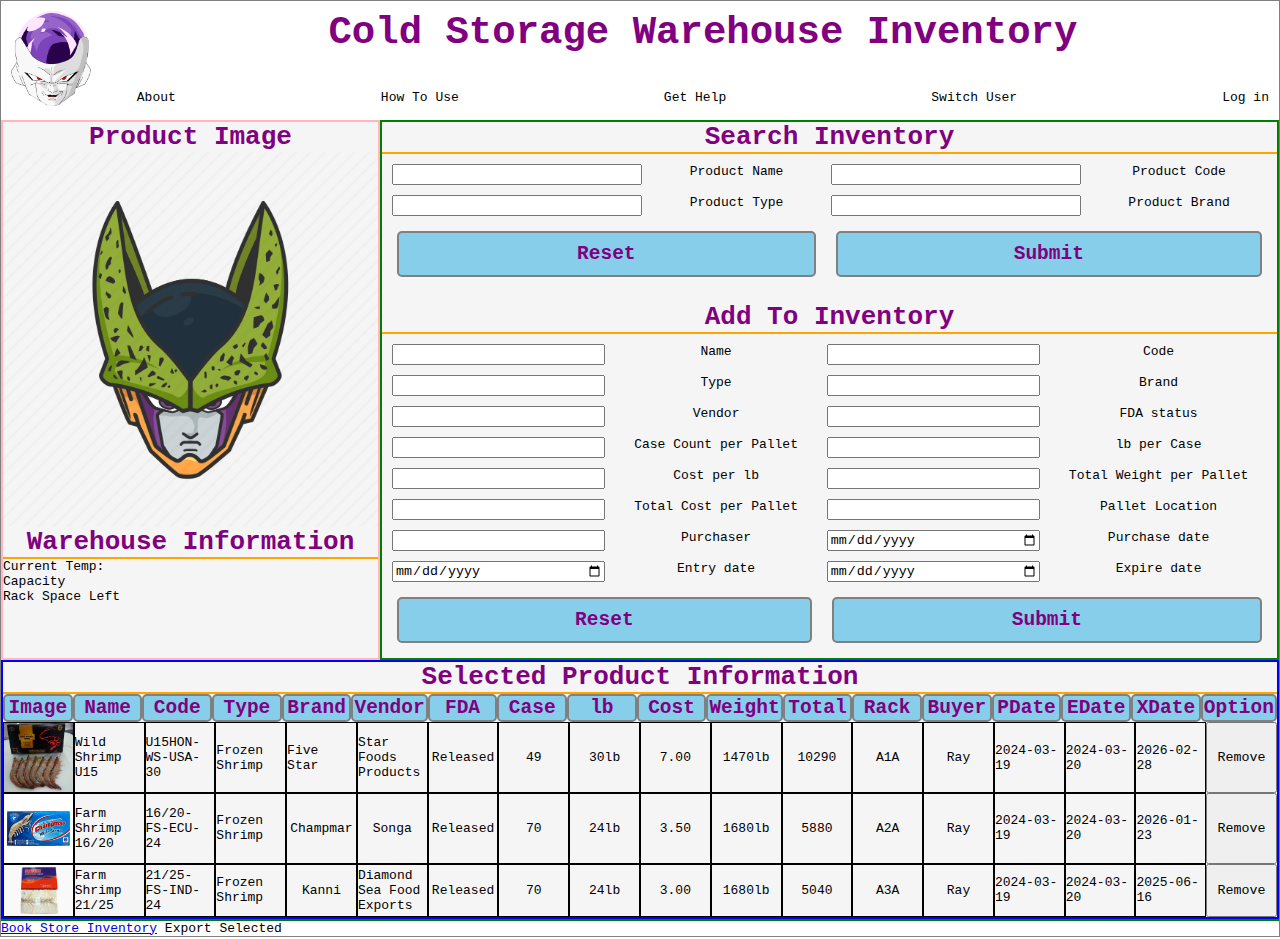
==== freezer/index.html @ 95b65b16 "change media queries, add image and option" ====
<!DOCTYPE html>
<html lang="en">
<head>
    <meta charset="UTF-8">
    <meta name="viewport" content="width=device-width, initial-scale=1.0">
    <title>Cold Storage Warehouse App</title>
    <link rel="icon" type="image/x-icon" href="assets/freezerFavIcon.png">
    <link rel="stylesheet" href="style.css">
    <script src="main.js" defer></script>
</head>
<body>
    <header class="header">
        <div class="header__logo">
            <img class="header__logo-img" src="assets/freezerLogo.png" alt="header__logo">
        </div>
        <div class="header__right-">
            <h1 class="header__right-text">Cold Storage Warehouse Inventory</h1>
            <nav class="header__right-navbar">
                    <span class="header__right-navbar-about">About</span>
                    <span class="header__right-navbar-how">How To Use</span>
                    <span class="header__right-navbar-help">Get Help</span>
                    <span class="header__right-navbar-user">Switch User</span>
                    <span class="header__right-navbar-log">Log in</span>
            </nav>
        </div>
    </header>
    <main class="main">
        <section class="display">
            <div class="display__product">
                <h2 class="display__product-header">Product Image</h2>
                <div class="display__product-img">
                    <img src="assets/cellProduct.png" alt="product__img">
                </div>
            </div>
            <div class="display__warehouse-info">
                <h2 class="display__warehouse-info__header">Warehouse Information</h2>
                <label for="">Current Temp:</label>
                <span></span>
                <br>
                <label for="">Capacity</label>
                <span></span>
                <br>
                <label for="">Rack Space Left</label>
                <span></span>
            </div>
        </section>
        <section class="inventory">
            <div class="search-inventory">
                <h2 class="search-inventory__header">Search Inventory</h2>
                <form class="search-inventory__form">
                <input id="searchName" class="search-inventory__form-name" name="searchName" type="text"/>
                <label for="searchName">Product Name
                </label>
                <input id="searchCode" class="search-inventory__form-code" name="searchCode" type="number"/>
                <label for="searchCode">Product Code
                </label>
                <input id="searchType" class="search-inventory__form-type" name="searchType" type="text"/>
                <label for="searchType">Product Type
                </label>
                <input id="searchBrand" class="search-inventory__form-brand" name="searchBrand" type="text"/>
                <label for="searchBrand">Product Brand
                </label>
                <input class="search-inventory__form-reset-button" type="button" value="Reset"/>
                <input class="search-inventory__form-submit-button" type="submit" value="Submit">
                </form>
            </div>
            <div class="add-inventory">
                <h2 class="add-inventory__header">Add To Inventory</h2>
                <form class="add-inventory__form">
                    <input id="addName" class="add-inventory__form-name" name="addName" type="text"/>
                    <label for="addName">Name
                    </label>
                    <input id="addCode" class="add-inventory__form-code" name="addCode" type="text"/>
                    <label for="addCode">Code
                    </label>
                    <input id="addType" class="add-inventory__form-type" name="addType" type="text"/>
                    <label for="addType">Type
                    </label>
                    <input id="addBrand" class="add-inventory__form-brand" name="addBrand" type="text"/>
                    <label for="addBrand">Brand
                    </label>
                    <input id="addVendor" class="add-inventory__form-vendor" name="addVendor" type="text"/>
                    <label for="addVendor">Vendor
                    </label>
                    <input id="addFDA" class="add-inventory__form-fda" name="addFDA" type="text"/>
                    <label for="addFDA">FDA status
                    </label>
                    <input id="addCase" class="add-inventory__form-case" name="addCase" type="number"/>
                    <label for="addCase">Case Count per Pallet
                    </label>
                    <input id="addLb" class="add-inventory__form-lb" name="addLb" type="number"/>
                    <label for="addLb">lb per Case
                    </label>
                    <input id="addCost" class="add-inventory__form-cost" name="addCost" type="number"/>
                    <label for="addCost">Cost per lb
                    </label>
                    <input id="addWeight" class="add-inventory__form-weight" name="addWeight" type="number"/>
                    <label for="addWeight">Total Weight per Pallet
                    </label>
                    <input id="addTotal" class="add-inventory__form-total" name="addTotal" type="number"/>
                    <label for="addTotal">Total Cost per Pallet
                    </label>
                    <input id="addLocation" class="add-inventory__form-location" name="addLocation" type="number"/>
                    <label for="addLocation">Pallet Location
                    </label>
                    <input id="addPurchaser" class="add-inventory__form-purchaser" name="addPurchaser" type="text"/>
                    <label for="addPurchaser">Purchaser
                    </label>
                    <input id="addPDate" class="add-inventory__form-pdate" name="addPDate" type="date"/>
                    <label for="addPDate">Purchase date
                    </label>
                    <input id="addEDate" class="add-inventory__form-edate" name="addEDate" type="date"/>
                    <label for="addEDate">Entry date
                    </label>
                    <input id="addXDate" class="add-inventory__form-xdate" name="addXDate" type="date"/>
                    <label for="addXDate">Expire date
                    </label>
                    <input class="add-inventory__form-reset-button" type="button" value="Reset"/>
                    <input class="add-inventory__form-submit-button" type="submit" value="Submit">
                </form>
            </div>
        </section>
        <section class="information">
            <h2 class="information__header">Selected Product Information</h2>
            <div class="information__table">
                <button class="information__table-values">Image</button>
                <button id="1.nameButton" class="information__table-values">Name</button>
                <button id="2.codeButton" class="information__table-values">Code</button>
                <button id="3.typeButton" class="information__table-values">Type</button>
                <button id="4.brandButton" class="information__table-values">Brand</button>
                <button id="5.vendorButton" class="information__table-values">Vendor</button>
                <button id="6.fdaButton" class="information__table-values">FDA</button>
                <button id="7.caseButton" class="information__table-values">Case</button>
                <button id="8.lbButton" class="information__table-values">lb</button>
                <button id="9.costButton" class="information__table-values">Cost</button>
                <button id="10.weightButton" class="information__table-values">Weight</button>
                <button id="11.totalButton" class="information__table-values">Total</button>
                <button id="12.rackButton" class="information__table-values">Rack</button>
                <button id="13.buyerButton" class="information__table-values">Buyer</button>
                <button id="14.pDateButton" class="information__table-values">PDate</button>
                <button id="15.eDateButton" class="information__table-values">EDate</button>
                <button id="16.xDateButton" class="information__table-values">XDate</button>
                <button class="information__table-values">Option</button>
                <ul class="information__list">
                    <li id="U15HON-WS-USA-30" class="information__list-item"><span><img src="assets/fiveStarBrand.png" alt="fiveStarBrandShrimp"></span><span>Wild Shrimp U15</span><span>U15HON-WS-USA-30</span><span>Frozen Shrimp</span><span>Five Star</span><span>Star Foods Products</span><span>Released</span><span>49</span><span>30lb</span><span>7.00</span><span>1470lb</span><span>10290</span><span>A1A</span><span>Ray</span><span>2024-03-19</span><span>2024-03-20</span><span>2026-02-28</span><input class="information__remove-button" type="button" value="Remove" /></li>
                    <li id="16/20-FS-ECU-24" class="information__list-item"><span><img src="assets/champmarBrand.png" alt="champmarBrandShrimp"></span><span>Farm Shrimp 16/20</span><span>16/20-FS-ECU-24</span><span>Frozen Shrimp</span><span>Champmar</span><span>Songa</span><span>Released</span><span>70</span><span>24lb</span><span>3.50</span><span>1680lb</span><span>5880</span><span>A2A</span><span>Ray</span><span>2024-03-19</span><span>2024-03-20</span><span>2026-01-23</span><input class="information__remove-button" type="button" value="Remove" /></li>
                    <li id="21/25-FS-IND-24" class="information__list-item"><span><img src="assets/kanniBrand.png" alt="kanniBrandShrimp"></span><span>Farm Shrimp 21/25</span><span>21/25-FS-IND-24</span><span>Frozen Shrimp</span><span>Kanni</span><span>Diamond Sea Food Exports</span><span>Released</span><span>70</span><span>24lb</span><span>3.00</span><span>1680lb</span><span>5040</span><span>A3A</span><span>Ray</span><span>2024-03-19</span><span>2024-03-20</span><span>2025-06-16</span><input class="information__remove-button" type="button" value="Remove" /></li>
                </ul>
            </div>
        </section>
    </main>
    <footer class="footer">
        <nav class="footer__navbar">
            <a href="../index.html">Book Store Inventory</a>
            <span>Export Selected</span>
        </nav>
    </footer>    
</body>
</html>
---- freezer/style.css ----
* {
    margin: 0px;
    font-family: monospace;
}

button,
.add-inventory__form-reset-button,
.add-inventory__form-submit-button,
.search-inventory__form-reset-button,
.search-inventory__form-submit-button {
    cursor: pointer;
}

body {
    border: 1px solid grey;
}

h2 {
    font-size: 2em;
    color: purple;
    text-align: center;
    border-bottom: 2px solid orange
}

.header {
    display: grid;
    grid-template-columns: 10% 90%;
    padding: 10px;
}

.header__logo {
    width: 80px;
}

.header__logo-img {
    width: 80px;
}

.header__right-text {
    font-size: 3em;
    color: purple;
    padding-bottom: 15px;
    text-align: center;
}

.header__right-navbar {
    padding-top: 20px;
    display: flex;
    justify-content: space-between;  
}

.main {
    height: auto;
    display: grid;
    background: whitesmoke;
    border-bottom: 2px solid green;
    grid-template-columns: 1fr 3fr;
    grid-template-rows:auto auto;
}

img {
    width: 375px;
}

.display{
    grid-column: 1 / 1;
    border: 2px solid lightpink
}

.display__product {
    display: block;
}

.display__product-img {
    display: flex;
    flex-direction: column;
    align-items: center;
}

.display__product-header {
    border-bottom: none;
}

.display__warehouse-info-header {
    margin-bottom: 10px;
    border-top: 2px solid orange;
}


.information {
    grid-column: 1 / 3;
    border: 2px solid blue;
}

.inventory {
    grid-column: 2 / 3;
    border: 2px solid green;
}
.search-inventory,
.add-inventory {
    display: grid;
    grid-template-rows: auto auto;
}

.search-inventory__form,
.add-inventory__form {
    margin: 10px;
    display: grid;
    grid-template-columns: auto auto auto auto;
    grid-template-rows: auto auto auto auto;
    gap: 10px;

    label {
        text-align: center
    }
}
.search-inventory__form-reset-button,
.add-inventory__form-reset-button {
    grid-column: 1 / 3;
    margin: 5px;
    padding: 10px;
    font-size: 1.5em;
    font-weight: 900;
    background: skyblue;
    color: purple;
    border-radius: 5px;
    border: 2px solid grey;
}

.search-inventory__form-submit-button,
.add-inventory__form-submit-button {
    grid-column: 3 / 5;
    margin: 5px;
    padding: 10px;
    font-size: 1.5em;
    font-weight: 900;
    background: skyblue;
    color: purple;
    border-radius: 5px;
    border: 2px solid grey;
}

.information__table {
    display: grid;
    grid-template-columns: repeat(18, 1fr);

    button {
        font-size: 1.5em;
        font-weight: 900;
        padding: 1px;
        background: skyblue;
        color: purple;
        border-radius: 5px;
        border: 2px solid grey;
    }

    .information__list {
        grid-column: 1 / 19;
        padding-inline-start: 0;
    }

}

.information__list-item {
    display: grid;
    grid-template-columns: repeat(18, 1fr);

    span {
        display: flex;
        align-items: center;
        justify-content: center;
        border: 1px solid black;
    }

    img {
        width: 100%;
        height: 100%;
    }

}

@media (max-width: 1100px ) {

    .add-inventory,
    .information__table,
    .information__list {
        display: none;
    }

    .main {
        width: auto;
        height: auto;
        display: flex;
        flex-direction: column;
    }

}

@media (max-width: 550px ) {

    .add-inventory,
    .information__table,
    .information__list {
        display: none;
    }

    .search-inventory__form,
    .search-inventory {
        display: flex;
        flex-direction: column;
        margin-top: 8px;
    }

}
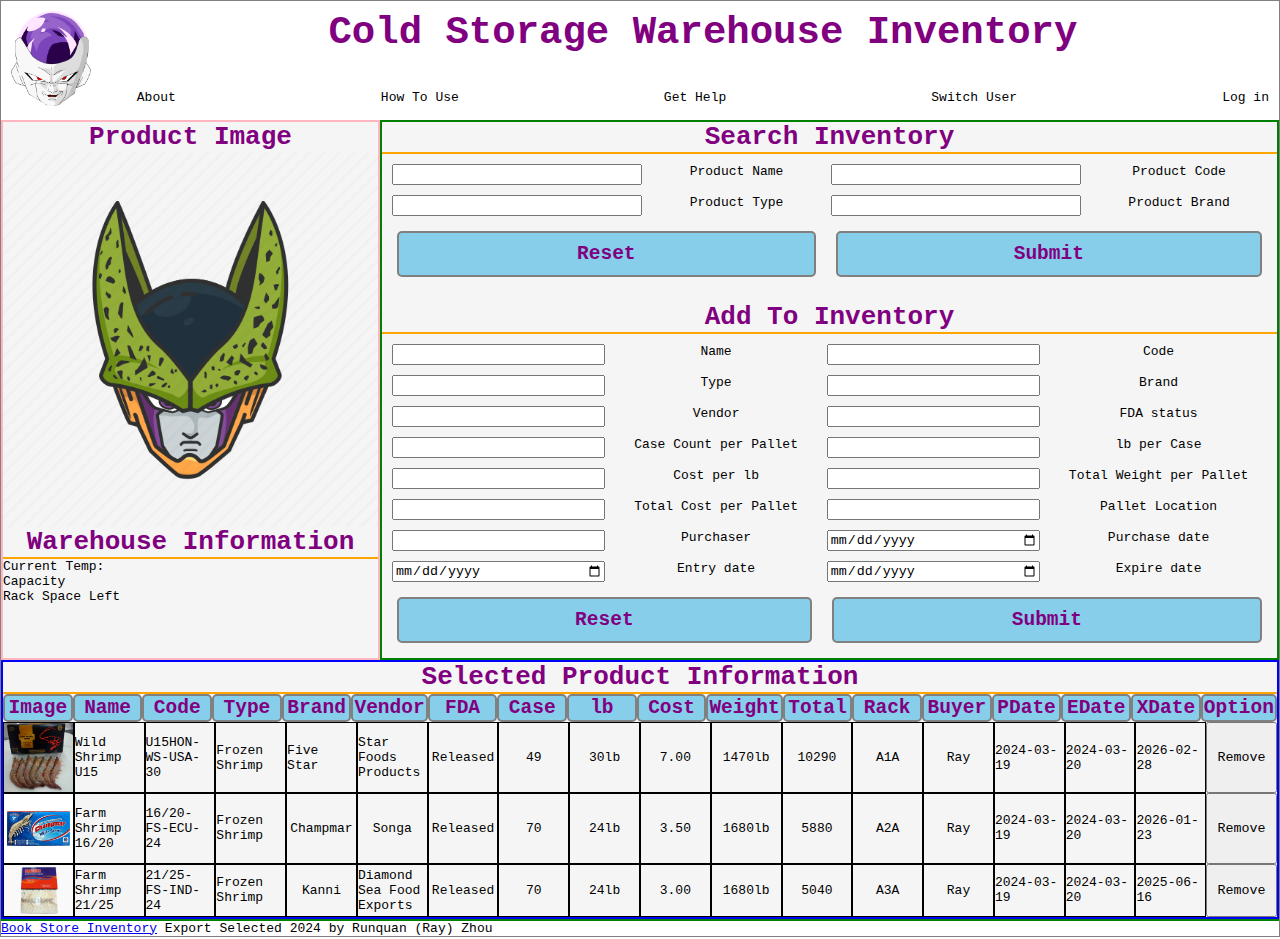
==== commit ca56e042: "make changes to readme" ====
--- a/freezer/index.html
+++ b/freezer/index.html
@@ -152,7 +152,7 @@
     <footer class="footer">
         <nav class="footer__navbar">
             <a href="../index.html">Book Store Inventory</a>
-            <span>Export Selected</span>
+            <span>Export Selected</span> <span>2024 by Runquan (Ray) Zhou</span>
         </nav>
     </footer>    
 </body>
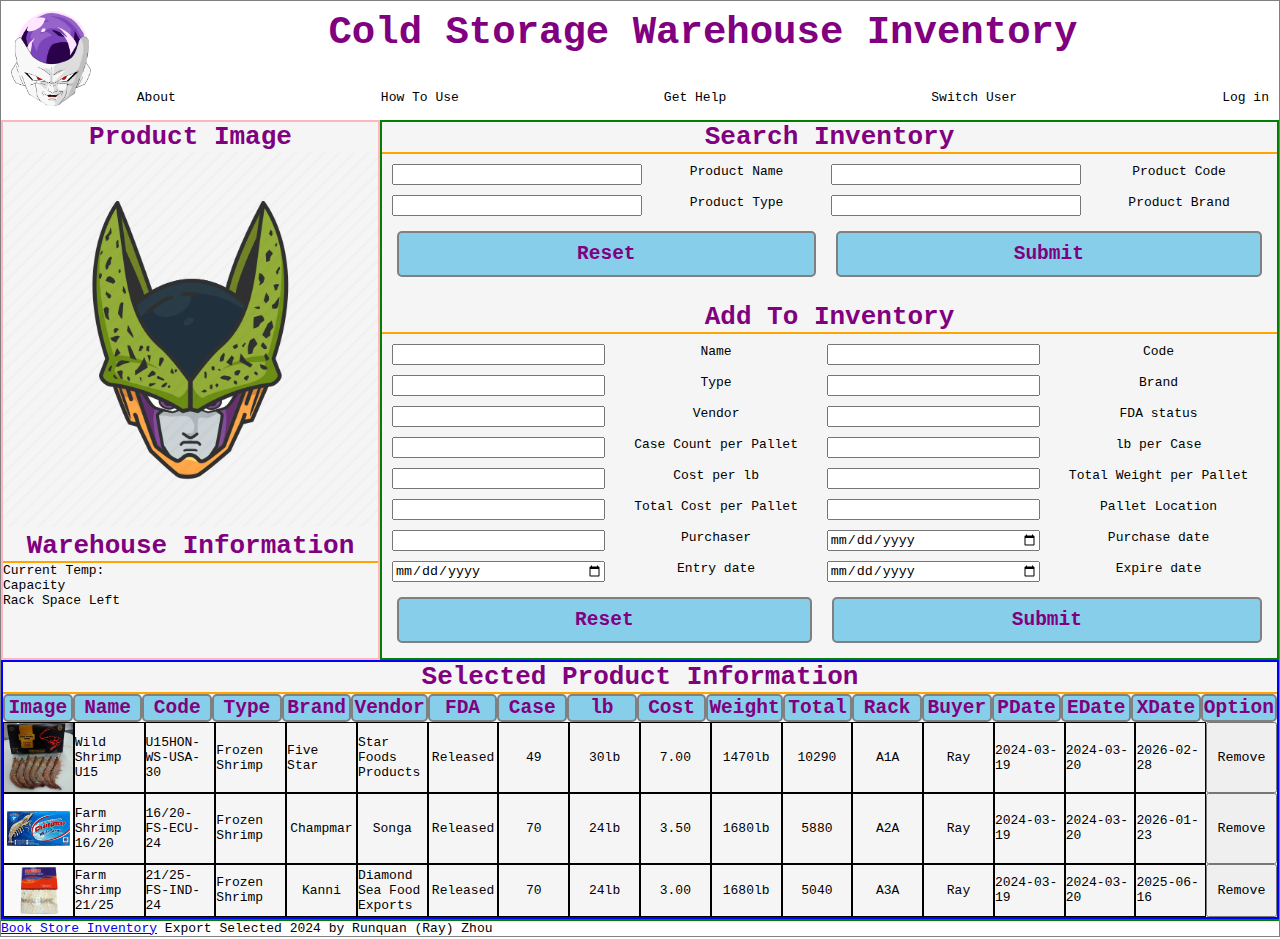
==== commit 6f96c16b: "give inventory images eventListeners" ====
--- a/freezer/index.html
+++ b/freezer/index.html
@@ -28,8 +28,8 @@
         <section class="display">
             <div class="display__product">
                 <h2 class="display__product-header">Product Image</h2>
-                <div class="display__product-img">
-                    <img src="assets/cellProduct.png" alt="product__img">
+                <div class="display__product-img-container">
+                    <img id="display__product-image" src="assets/cellProduct.png" alt="product__img">
                 </div>
             </div>
             <div class="display__warehouse-info">
@@ -142,9 +142,11 @@
                 <button id="16.xDateButton" class="information__table-values">XDate</button>
                 <button class="information__table-values">Option</button>
                 <ul class="information__list">
-                    <li id="U15HON-WS-USA-30" class="information__list-item"><span><img src="assets/fiveStarBrand.png" alt="fiveStarBrandShrimp"></span><span>Wild Shrimp U15</span><span>U15HON-WS-USA-30</span><span>Frozen Shrimp</span><span>Five Star</span><span>Star Foods Products</span><span>Released</span><span>49</span><span>30lb</span><span>7.00</span><span>1470lb</span><span>10290</span><span>A1A</span><span>Ray</span><span>2024-03-19</span><span>2024-03-20</span><span>2026-02-28</span><input class="information__remove-button" type="button" value="Remove" /></li>
-                    <li id="16/20-FS-ECU-24" class="information__list-item"><span><img src="assets/champmarBrand.png" alt="champmarBrandShrimp"></span><span>Farm Shrimp 16/20</span><span>16/20-FS-ECU-24</span><span>Frozen Shrimp</span><span>Champmar</span><span>Songa</span><span>Released</span><span>70</span><span>24lb</span><span>3.50</span><span>1680lb</span><span>5880</span><span>A2A</span><span>Ray</span><span>2024-03-19</span><span>2024-03-20</span><span>2026-01-23</span><input class="information__remove-button" type="button" value="Remove" /></li>
-                    <li id="21/25-FS-IND-24" class="information__list-item"><span><img src="assets/kanniBrand.png" alt="kanniBrandShrimp"></span><span>Farm Shrimp 21/25</span><span>21/25-FS-IND-24</span><span>Frozen Shrimp</span><span>Kanni</span><span>Diamond Sea Food Exports</span><span>Released</span><span>70</span><span>24lb</span><span>3.00</span><span>1680lb</span><span>5040</span><span>A3A</span><span>Ray</span><span>2024-03-19</span><span>2024-03-20</span><span>2025-06-16</span><input class="information__remove-button" type="button" value="Remove" /></li>
+                    <li id="U15HON-WS-USA-30" class="information__list-item"><span><img class="information__list-image" src="assets/fiveStarBrand.png" alt="fiveStarBrandShrimp"></span><span>Wild Shrimp U15</span><span>U15HON-WS-USA-30</span><span>Frozen Shrimp</span><span>Five Star</span><span>Star Foods Products</span><span>Released</span><span>49</span><span>30lb</span><span>7.00</span><span>1470lb</span><span>10290</span><span>A1A</span><span>Ray</span><span>2024-03-19</span><span>2024-03-20</span><span>2026-02-28</span><input class="information__remove-button" type="button" value="Remove" /></li>
+
+                    <li id="16/20-FS-ECU-24" class="information__list-item"><span><img class="information__list-image" src="assets/champmarBrand.png" alt="champmarBrandShrimp"></span><span>Farm Shrimp 16/20</span><span>16/20-FS-ECU-24</span><span>Frozen Shrimp</span><span>Champmar</span><span>Songa</span><span>Released</span><span>70</span><span>24lb</span><span>3.50</span><span>1680lb</span><span>5880</span><span>A2A</span><span>Ray</span><span>2024-03-19</span><span>2024-03-20</span><span>2026-01-23</span><input class="information__remove-button" type="button" value="Remove" /></li>
+
+                    <li id="21/25-FS-IND-24" class="information__list-item"><span><img class="information__list-image" src="assets/kanniBrand.png" alt="kanniBrandShrimp"></span><span>Farm Shrimp 21/25</span><span>21/25-FS-IND-24</span><span>Frozen Shrimp</span><span>Kanni</span><span>Diamond Sea Food Exports</span><span>Released</span><span>70</span><span>24lb</span><span>3.00</span><span>1680lb</span><span>5040</span><span>A3A</span><span>Ray</span><span>2024-03-19</span><span>2024-03-20</span><span>2025-06-16</span><input class="information__remove-button" type="button" value="Remove" /></li>
                 </ul>
             </div>
         </section>
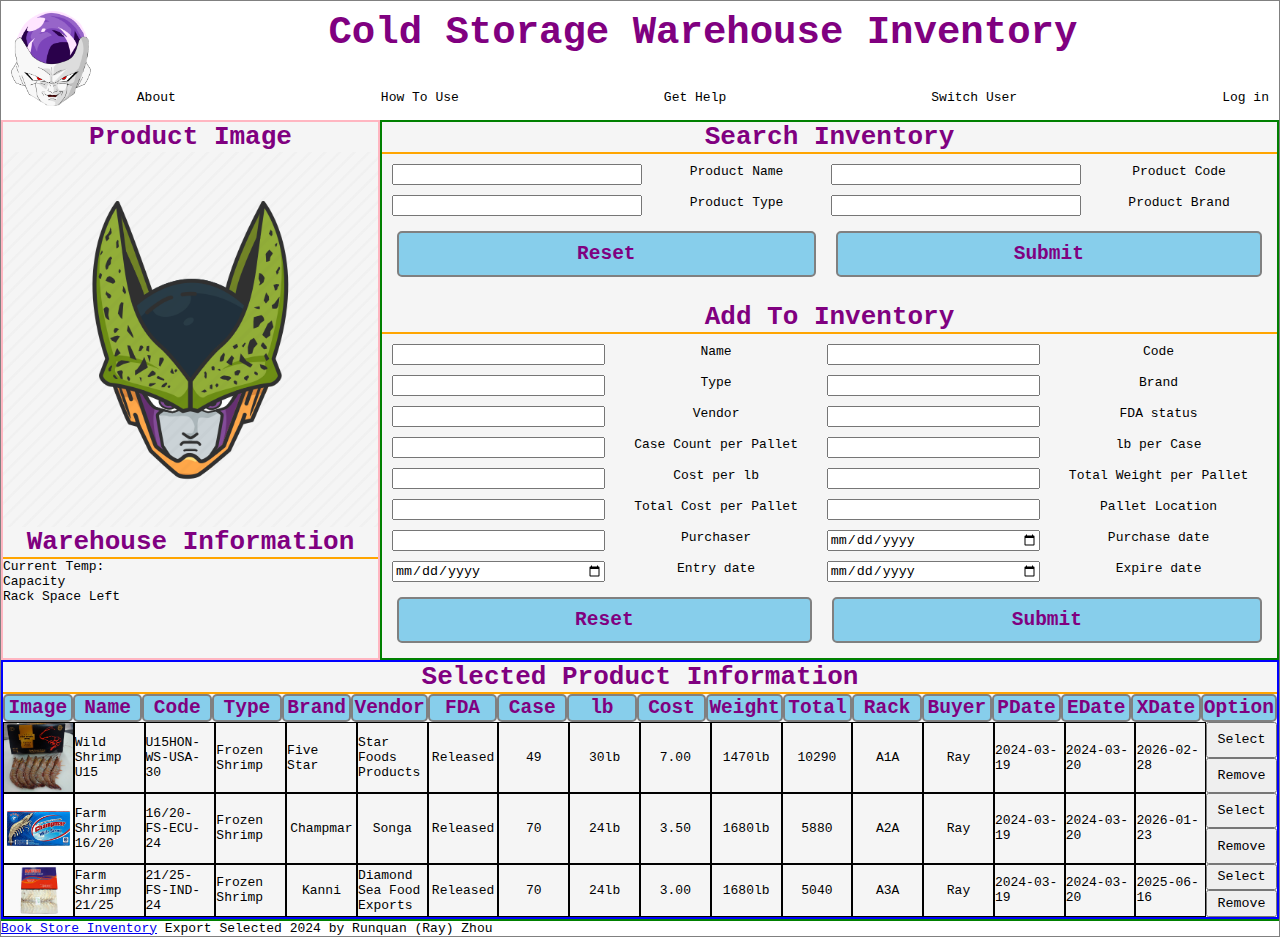
==== commit 95aa2c25: "add select button" ====
--- a/freezer/index.html
+++ b/freezer/index.html
@@ -142,11 +142,11 @@
                 <button id="16.xDateButton" class="information__table-values">XDate</button>
                 <button class="information__table-values">Option</button>
                 <ul class="information__list">
-                    <li id="U15HON-WS-USA-30" class="information__list-item"><span><img class="information__list-image" src="assets/fiveStarBrand.png" alt="fiveStarBrandShrimp"></span><span>Wild Shrimp U15</span><span>U15HON-WS-USA-30</span><span>Frozen Shrimp</span><span>Five Star</span><span>Star Foods Products</span><span>Released</span><span>49</span><span>30lb</span><span>7.00</span><span>1470lb</span><span>10290</span><span>A1A</span><span>Ray</span><span>2024-03-19</span><span>2024-03-20</span><span>2026-02-28</span><input class="information__remove-button" type="button" value="Remove" /></li>
+                    <li id="U15HON-WS-USA-30" class="information__list-item"><span><img class="information__list-image" src="assets/fiveStarBrand.png" alt="fiveStarBrandShrimp"></span><span>Wild Shrimp U15</span><span>U15HON-WS-USA-30</span><span>Frozen Shrimp</span><span>Five Star</span><span>Star Foods Products</span><span>Released</span><span>49</span><span>30lb</span><span>7.00</span><span>1470lb</span><span>10290</span><span>A1A</span><span>Ray</span><span>2024-03-19</span><span>2024-03-20</span><span>2026-02-28</span><div class="information__option"><input class="information__select-button" type="button" value="Select" /><input class="information__remove-button" type="button" value="Remove" /></div></li>
 
-                    <li id="16/20-FS-ECU-24" class="information__list-item"><span><img class="information__list-image" src="assets/champmarBrand.png" alt="champmarBrandShrimp"></span><span>Farm Shrimp 16/20</span><span>16/20-FS-ECU-24</span><span>Frozen Shrimp</span><span>Champmar</span><span>Songa</span><span>Released</span><span>70</span><span>24lb</span><span>3.50</span><span>1680lb</span><span>5880</span><span>A2A</span><span>Ray</span><span>2024-03-19</span><span>2024-03-20</span><span>2026-01-23</span><input class="information__remove-button" type="button" value="Remove" /></li>
+                    <li id="16/20-FS-ECU-24" class="information__list-item"><span><img class="information__list-image" src="assets/champmarBrand.png" alt="champmarBrandShrimp"></span><span>Farm Shrimp 16/20</span><span>16/20-FS-ECU-24</span><span>Frozen Shrimp</span><span>Champmar</span><span>Songa</span><span>Released</span><span>70</span><span>24lb</span><span>3.50</span><span>1680lb</span><span>5880</span><span>A2A</span><span>Ray</span><span>2024-03-19</span><span>2024-03-20</span><span>2026-01-23</span><div class="information__option"><input class="information__select-button" type="button" value="Select" /><input class="information__remove-button" type="button" value="Remove" /></div></li>
 
-                    <li id="21/25-FS-IND-24" class="information__list-item"><span><img class="information__list-image" src="assets/kanniBrand.png" alt="kanniBrandShrimp"></span><span>Farm Shrimp 21/25</span><span>21/25-FS-IND-24</span><span>Frozen Shrimp</span><span>Kanni</span><span>Diamond Sea Food Exports</span><span>Released</span><span>70</span><span>24lb</span><span>3.00</span><span>1680lb</span><span>5040</span><span>A3A</span><span>Ray</span><span>2024-03-19</span><span>2024-03-20</span><span>2025-06-16</span><input class="information__remove-button" type="button" value="Remove" /></li>
+                    <li id="21/25-FS-IND-24" class="information__list-item"><span><img class="information__list-image" src="assets/kanniBrand.png" alt="kanniBrandShrimp"></span><span>Farm Shrimp 21/25</span><span>21/25-FS-IND-24</span><span>Frozen Shrimp</span><span>Kanni</span><span>Diamond Sea Food Exports</span><span>Released</span><span>70</span><span>24lb</span><span>3.00</span><span>1680lb</span><span>5040</span><span>A3A</span><span>Ray</span><span>2024-03-19</span><span>2024-03-20</span><span>2025-06-16</span><div class="information__option"><input class="information__select-button" type="button" value="Select" /><input class="information__remove-button" type="button" value="Remove" /></div></li>
                 </ul>
             </div>
         </section>
--- a/freezer/style.css
+++ b/freezer/style.css
@@ -75,6 +75,11 @@
     display: flex;
     flex-direction: column;
     align-items: center;
+}
+
+.display__product-img-container{
+    display: flex;
+    justify-content: center;
 }
 
 .display__product-header {
@@ -179,6 +184,10 @@
 
 }
 
+.information__option {
+    display: grid;
+}
+
 @media (max-width: 1100px ) {
 
     .add-inventory,
@@ -193,6 +202,10 @@
         display: flex;
         flex-direction: column;
     }
+    .display__product-img-container{
+        display: flex;
+        justify-content: center;
+    }
 
 }
 
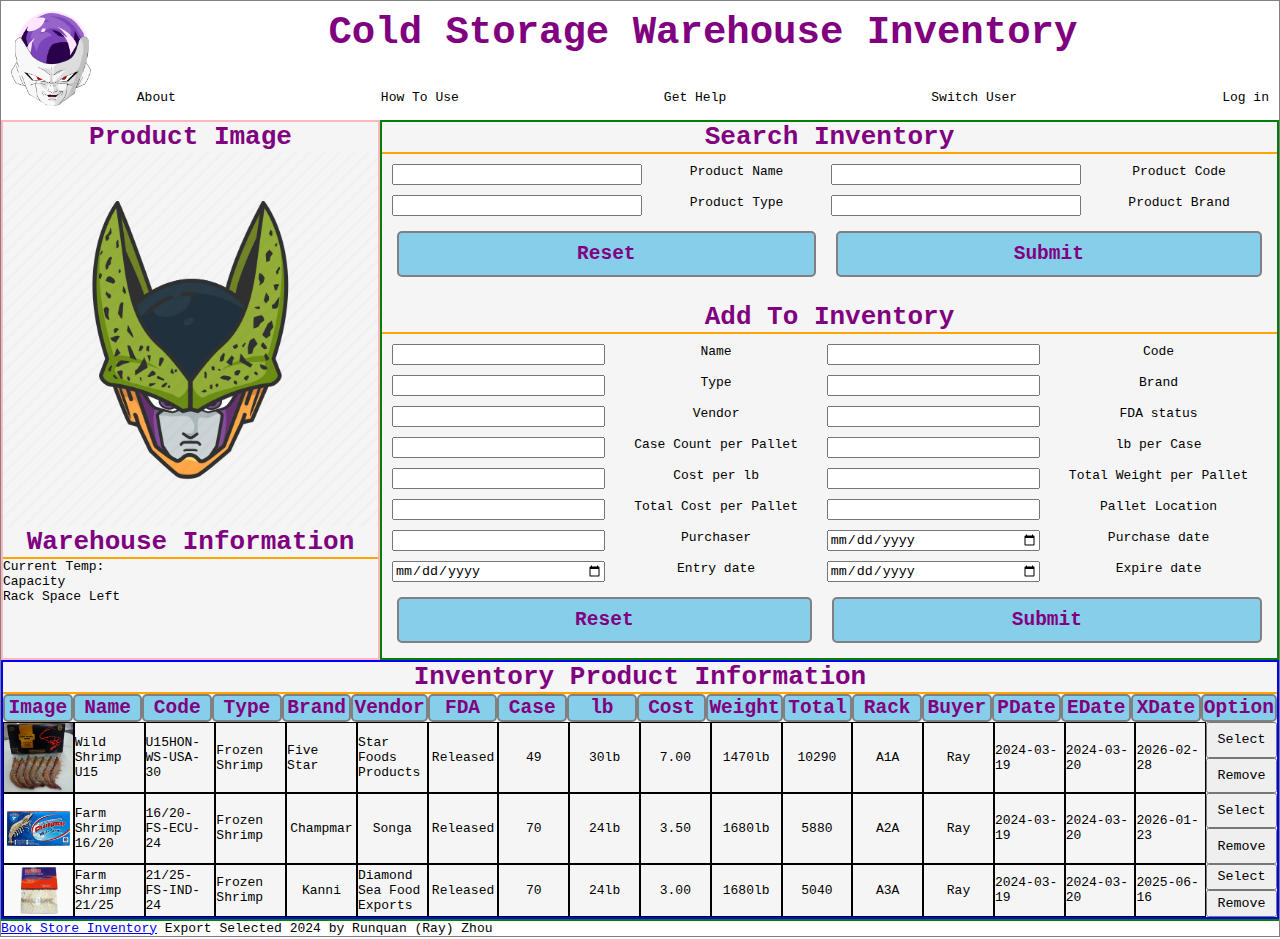
==== commit bb1f12ac: "add html to product info div" ====
--- a/freezer/index.html
+++ b/freezer/index.html
@@ -64,6 +64,11 @@
                 <input class="search-inventory__form-submit-button" type="submit" value="Submit">
                 </form>
             </div>
+            <div class="display__product-info">
+                <h2 class="display__product-info-header">Selected Product</h2>
+                <div class="display__product-info-summary">
+                </div>
+            </div>
             <div class="add-inventory">
                 <h2 class="add-inventory__header">Add To Inventory</h2>
                 <form class="add-inventory__form">
@@ -121,7 +126,7 @@
             </div>
         </section>
         <section class="information">
-            <h2 class="information__header">Selected Product Information</h2>
+            <h2 class="information__header">Inventory Product Information</h2>
             <div class="information__table">
                 <button class="information__table-values">Image</button>
                 <button id="1.nameButton" class="information__table-values">Name</button>
--- a/freezer/style.css
+++ b/freezer/style.css
@@ -101,6 +101,15 @@
     grid-column: 2 / 3;
     border: 2px solid green;
 }
+
+.display__product-info {
+    display: none;
+
+    li {
+        list-style: square;
+    }
+}
+
 .search-inventory,
 .add-inventory {
     display: grid;
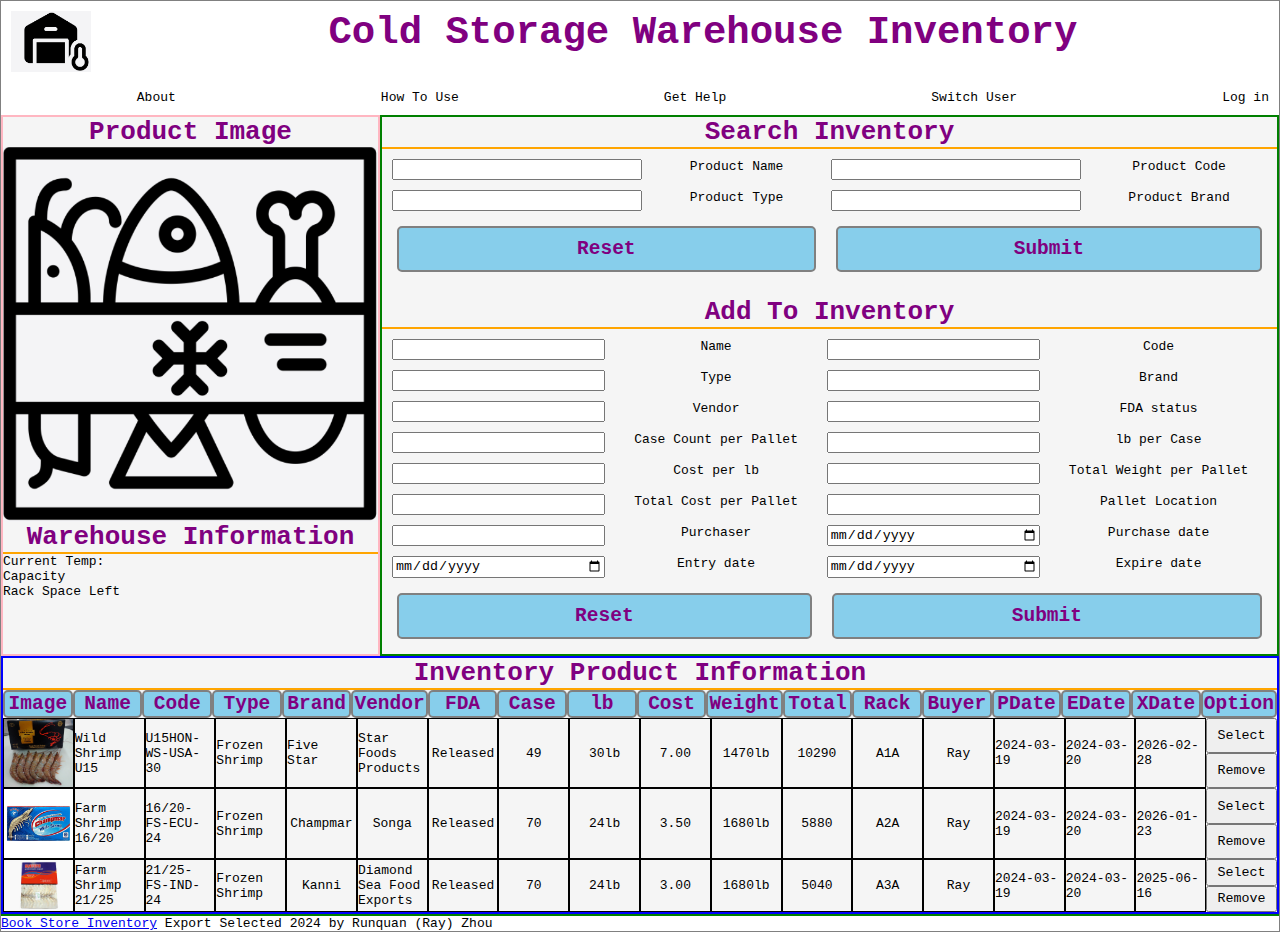
==== commit 6a1367ed: "change logo and stock product image" ====
--- a/freezer/index.html
+++ b/freezer/index.html
@@ -11,7 +11,7 @@
 <body>
     <header class="header">
         <div class="header__logo">
-            <img class="header__logo-img" src="assets/freezerLogo.png" alt="header__logo">
+            <img class="header__logo-img" src="assets/Screenshot 2024-03-29 at 9.08.29 PM.png" alt="header__logo">
         </div>
         <div class="header__right-">
             <h1 class="header__right-text">Cold Storage Warehouse Inventory</h1>
@@ -29,7 +29,7 @@
             <div class="display__product">
                 <h2 class="display__product-header">Product Image</h2>
                 <div class="display__product-img-container">
-                    <img id="display__product-image" src="assets/cellProduct.png" alt="product__img">
+                    <img id="display__product-image" src="assets/Screenshot 2024-03-29 at 9.05.25 PM.png" alt="product__img">
                 </div>
             </div>
             <div class="display__warehouse-info">
--- a/freezer/style.css
+++ b/freezer/style.css
@@ -105,8 +105,15 @@
 .display__product-info {
     display: none;
 
+    
     li {
         list-style: square;
+        font-weight: 900;
+        font-size: 1.5em;
+    }
+
+    span {
+        color: purple;
     }
 }
 
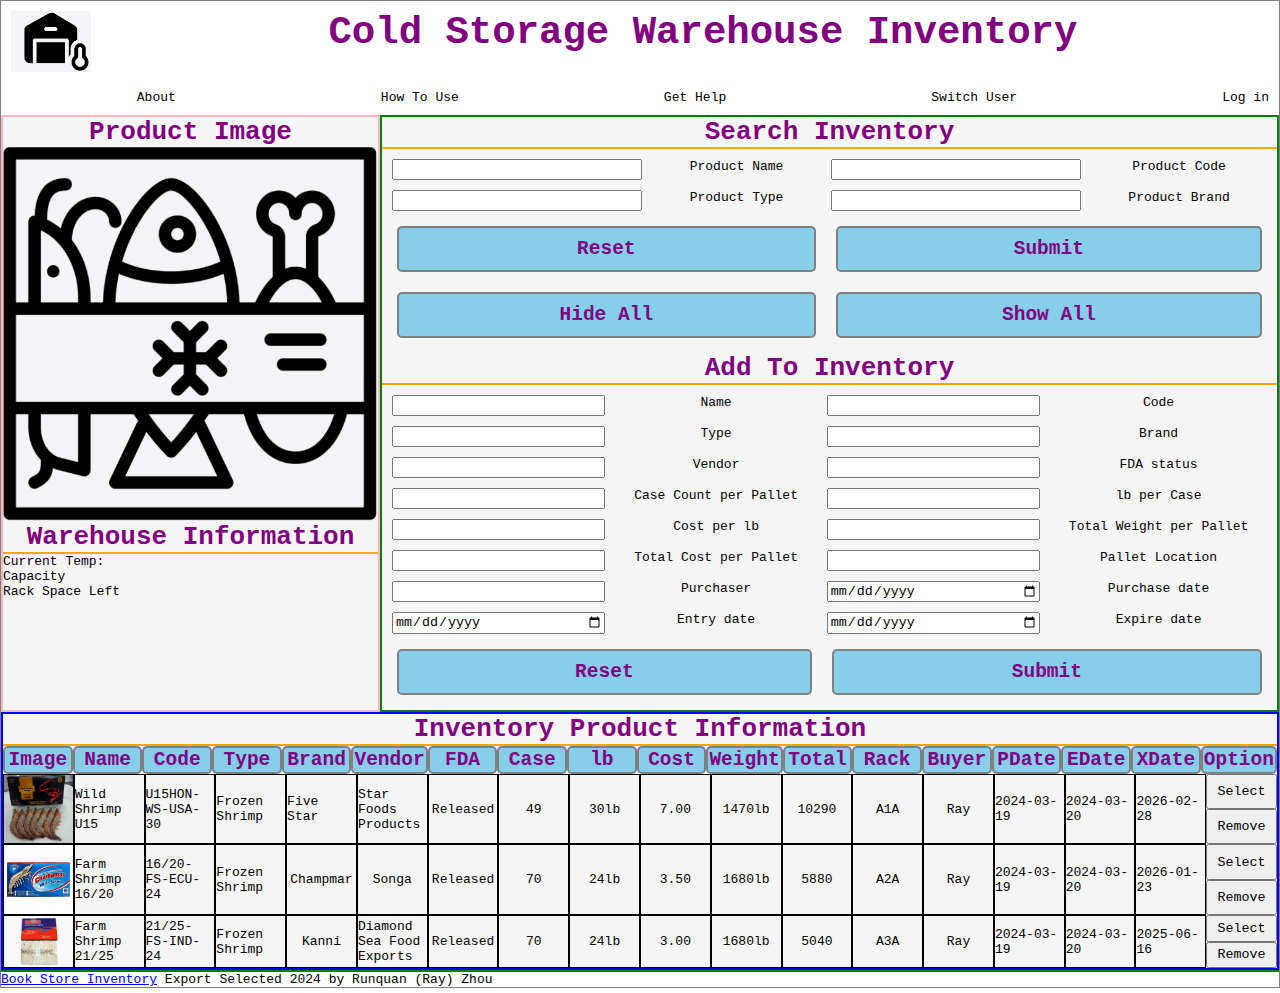
==== commit 89f8b309: "add hide all and show all button" ====
--- a/freezer/index.html
+++ b/freezer/index.html
@@ -60,9 +60,11 @@
                 <input id="searchBrand" class="search-inventory__form-brand" name="searchBrand" type="text"/>
                 <label for="searchBrand">Product Brand
                 </label>
-                <input class="search-inventory__form-reset-button" type="button" value="Reset"/>
-                <input class="search-inventory__form-submit-button" type="submit" value="Submit">
-                </form>
+                <input class="search-inventory__form-reset-button" type="button" value="Reset" />
+                <input class="search-inventory__form-submit-button" type="submit" value="Submit" />
+                <input class="search-inventory__form-hideAll-button" type="button" value="Hide All" />
+                <input class="search-inventory__form-showAll-button" type="button" value="Show All" />
+            </form>
             </div>
             <div class="display__product-info">
                 <h2 class="display__product-info-header">Selected Product</h2>
--- a/freezer/style.css
+++ b/freezer/style.css
@@ -136,7 +136,8 @@
     }
 }
 .search-inventory__form-reset-button,
-.add-inventory__form-reset-button {
+.add-inventory__form-reset-button,
+.search-inventory__form-hideAll-button {
     grid-column: 1 / 3;
     margin: 5px;
     padding: 10px;
@@ -149,7 +150,8 @@
 }
 
 .search-inventory__form-submit-button,
-.add-inventory__form-submit-button {
+.add-inventory__form-submit-button,
+.search-inventory__form-showAll-button {
     grid-column: 3 / 5;
     margin: 5px;
     padding: 10px;
